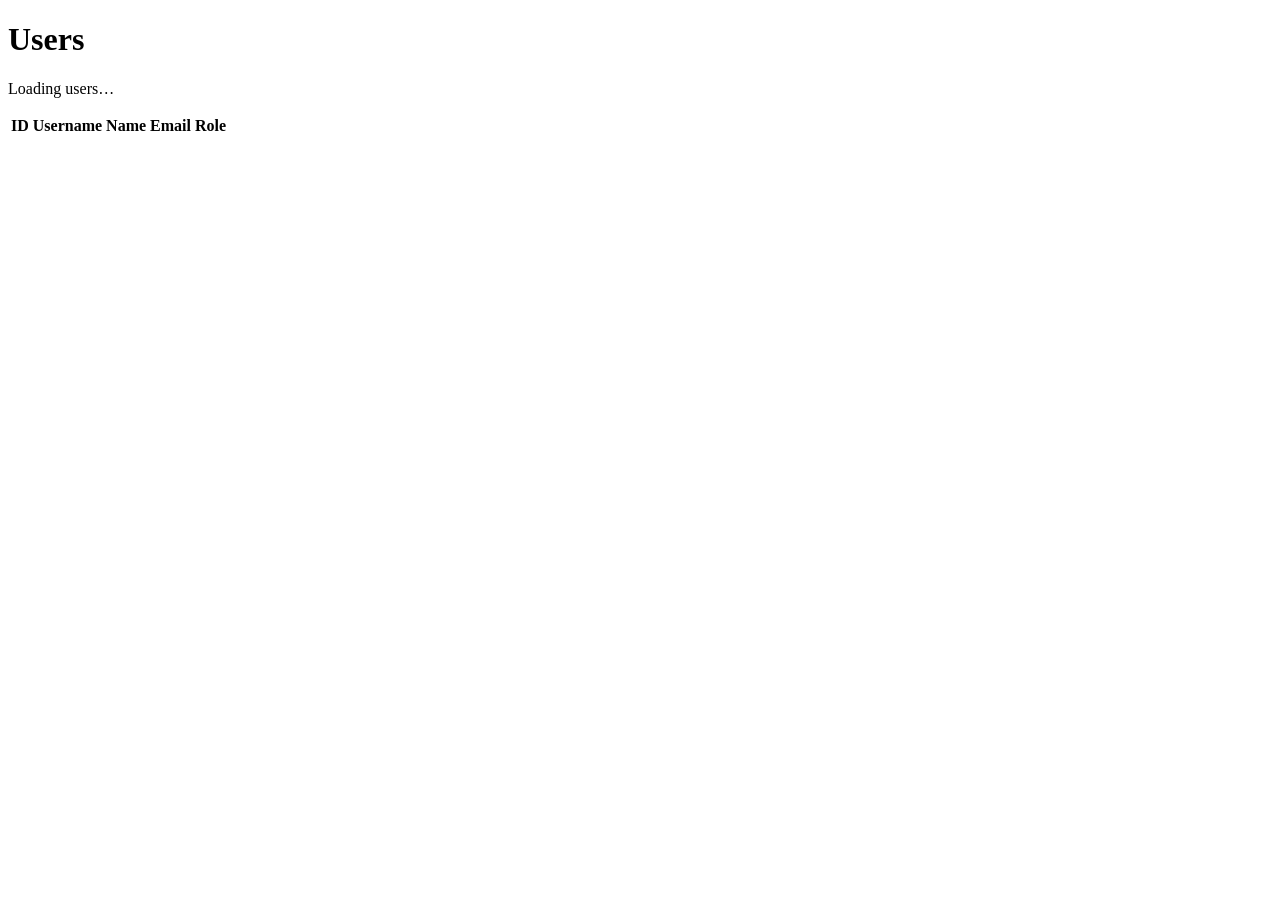
==== public/admin.html @ 708bcac2 "build the admin users table Added a protected admin page that checks the signed-in role, renders the" ====
<!DOCTYPE html>
<html lang="en">
<head>
    <meta charset="UTF-8">
    <meta name="viewport" content="width=device-width, initial-scale=1">
    <title>Manage Users - Yapp</title>
    <link rel="icon" type="image/svg+xml" href="/favicon.svg">
    <link rel="stylesheet" href="/assets/css/base.css">
    <link rel="stylesheet" href="/assets/css/index.css">
</head>
<body>
    <div class="app">
        <div id="site-nav"></div>
        <main class="home-main" id="admin-content">
            <h1>Users</h1>
            <p id="user-count" class="loading-status" role="status">Loading users…</p>
            <div class="table-wrap">
                <table class="user-table">
                    <thead><tr><th>ID</th><th>Username</th><th>Name</th><th>Email</th><th>Role</th></tr></thead>
                    <tbody id="user-rows"></tbody>
                </table>
            </div>
        </main>
    </div>
    <div id="toast-container" class="toast-container" aria-live="polite" aria-atomic="true"></div>
    <script src="/assets/js/api.js?v=3"></script>
    <script src="/assets/js/components.js?v=4"></script>
    <script src="/assets/js/admin.js?v=3"></script>
</body>
</html>
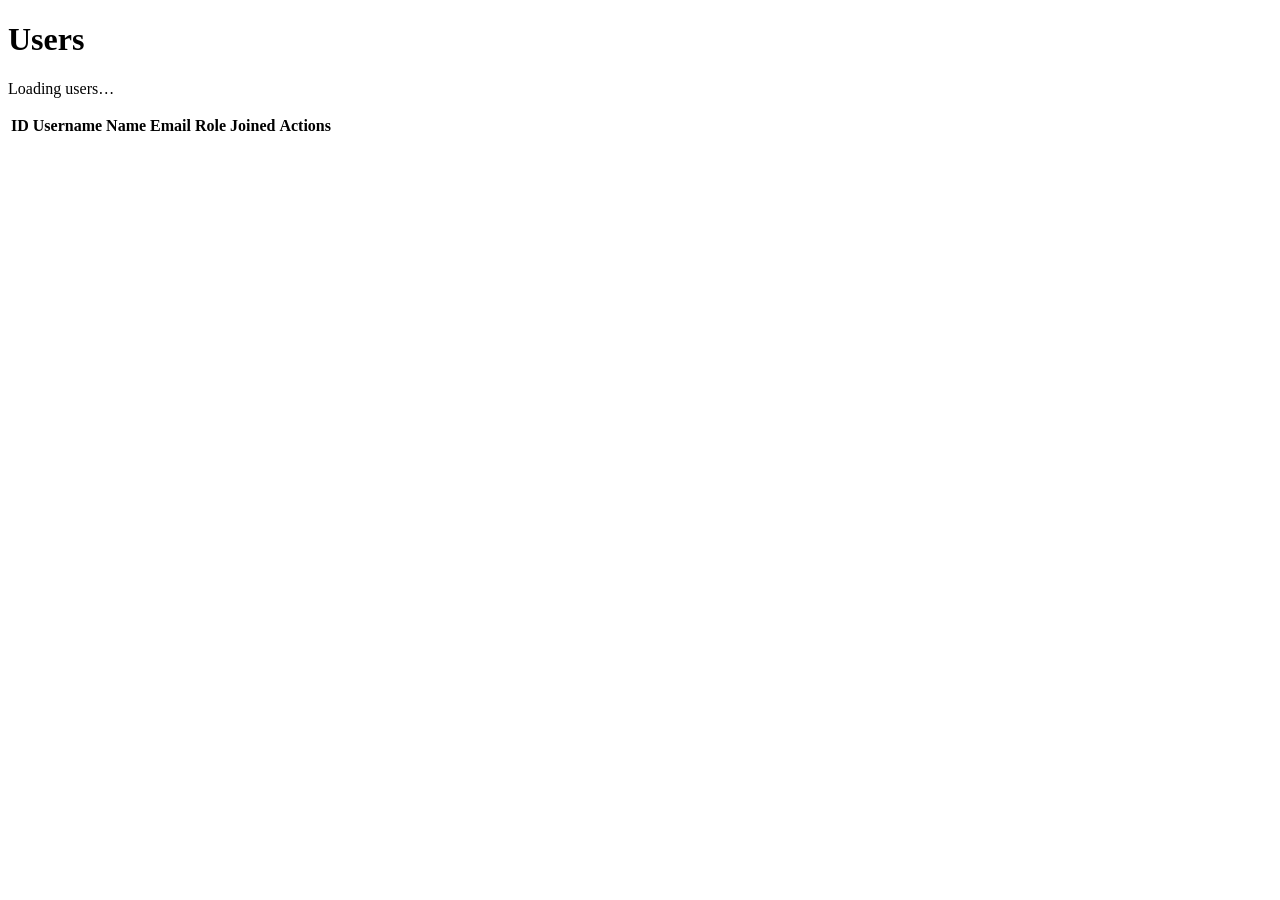
==== commit aa7ddaef: "Made the admin table easier to use Admins can change roles and remove accounts  The last admin stays" ====
--- a/public/admin.html
+++ b/public/admin.html
@@ -1,5 +1,6 @@
 <!DOCTYPE html>
 <html lang="en">
+
 <head>
     <meta charset="UTF-8">
     <meta name="viewport" content="width=device-width, initial-scale=1">
@@ -8,15 +9,26 @@
     <link rel="stylesheet" href="/assets/css/base.css">
     <link rel="stylesheet" href="/assets/css/index.css">
 </head>
+
 <body>
-    <div class="app">
+    <div class="app app-admin">
         <div id="site-nav"></div>
         <main class="home-main" id="admin-content">
             <h1>Users</h1>
             <p id="user-count" class="loading-status" role="status">Loading users…</p>
             <div class="table-wrap">
                 <table class="user-table">
-                    <thead><tr><th>ID</th><th>Username</th><th>Name</th><th>Email</th><th>Role</th></tr></thead>
+                    <thead>
+                        <tr>
+                            <th>ID</th>
+                            <th>Username</th>
+                            <th>Name</th>
+                            <th>Email</th>
+                            <th>Role</th>
+                            <th>Joined</th>
+                            <th>Actions</th>
+                        </tr>
+                    </thead>
                     <tbody id="user-rows"></tbody>
                 </table>
             </div>
@@ -25,6 +37,7 @@
     <div id="toast-container" class="toast-container" aria-live="polite" aria-atomic="true"></div>
     <script src="/assets/js/api.js?v=3"></script>
     <script src="/assets/js/components.js?v=4"></script>
-    <script src="/assets/js/admin.js?v=3"></script>
+    <script src="/assets/js/admin.js?v=4"></script>
 </body>
+
 </html>
